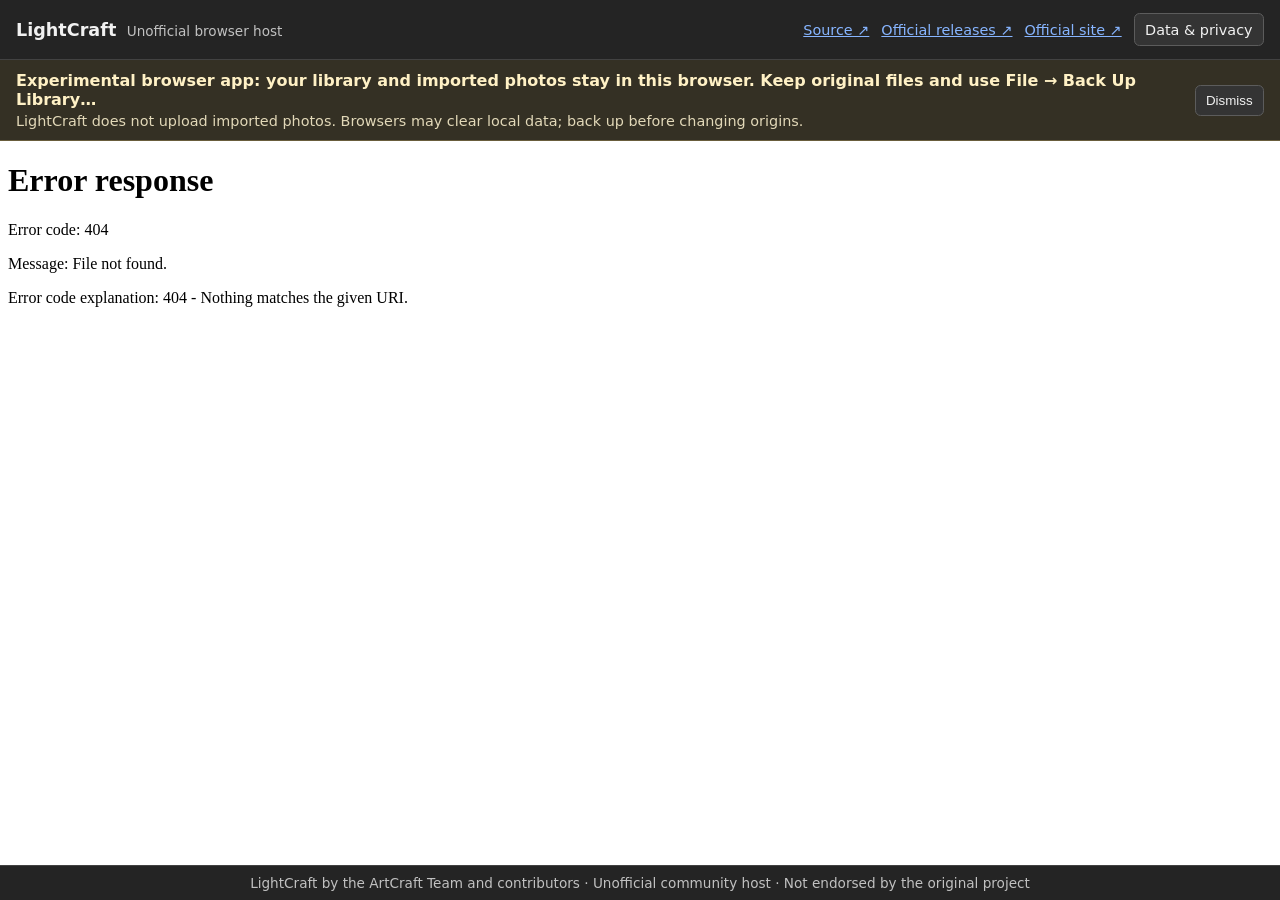
==== index.html @ 0b2d7c52 "feat(lightcraft): add GitHub Pages host" ====
<!doctype html>
<html lang="en">
<head>
  <meta charset="utf-8">
  <meta name="viewport" content="width=device-width, initial-scale=1">
  <meta name="description" content="Unofficial community host for LightCraft's browser photo library and raw developer.">
  <title>LightCraft · Community host</title>
  <link rel="stylesheet" href="./site.css">
  <script src="./site.js" defer></script>
</head>
<body>
  <a class="skip-link" href="#lightcraft-app" data-en="Skip to LightCraft" data-zh-hant="跳至 LightCraft">Skip to LightCraft</a>
  <header class="toolbar">
    <div class="identity"><strong>LightCraft</strong><span data-en="Unofficial browser host" data-zh-hant="非官方瀏覽器託管版">Unofficial browser host</span></div>
    <nav aria-label="Original project and host information" data-aria-en="Original project and host information" data-aria-zh-hant="原始專案與託管資訊">
      <a href="https://github.com/storytold/lightcraft" target="_blank" rel="noopener noreferrer" data-en="Source ↗" data-zh-hant="原始碼 ↗">Source ↗</a>
      <a href="https://github.com/storytold/lightcraft/releases" target="_blank" rel="noopener noreferrer" data-en="Official releases ↗" data-zh-hant="官方版本 ↗">Official releases ↗</a>
      <a href="https://getartcraft.com/apps/lightcraft" target="_blank" rel="noopener noreferrer" data-en="Official site ↗" data-zh-hant="官方網站 ↗">Official site ↗</a>
      <button id="show-notice" type="button" data-en="Data & privacy" data-zh-hant="資料與隱私">Data &amp; privacy</button>
    </nav>
  </header>
  <aside class="notice" id="storage-notice" aria-label="Browser storage notice" data-aria-en="Browser storage notice" data-aria-zh-hant="瀏覽器儲存提醒">
    <div class="notice-copy">
      <p class="notice-lead" data-en="Experimental browser app: your library and imported photos stay in this browser. Keep original files and use File → Back Up Library…" data-zh-hant="實驗中的瀏覽器版：相片庫與匯入照片會留在此瀏覽器。請保留原始檔，並使用「檔案 → 備份相片庫…」。">Experimental browser app: your library and imported photos stay in this browser. Keep original files and use File → Back Up Library…</p>
      <p class="notice-detail" data-en="LightCraft does not upload imported photos. Browsers may clear local data; back up before changing origins." data-zh-hant="LightCraft 不會上傳匯入的照片。瀏覽器可能清除本機資料；更換網站來源前請先備份。">LightCraft does not upload imported photos. Browsers may clear local data; back up before changing origins.</p>
      <p class="notice-detail github-origin" id="github-origin-notice" hidden data-en="This GitHub Pages URL shares its browser origin with other WavJaby Pages sites. Scripts on those same-origin pages can access this browser data; use a dedicated custom domain for isolation." data-zh-hant="此 GitHub Pages 網址與其他 WavJaby Pages 共用瀏覽器來源；同來源頁面的程式可存取此瀏覽器資料。若要隔離資料，請使用專屬網域。">This GitHub Pages URL shares its browser origin with other WavJaby Pages sites. Scripts on those same-origin pages can access this browser data; use a dedicated custom domain for isolation.</p>
    </div>
    <button id="dismiss-notice" class="notice-dismiss" type="button" data-en="Dismiss" data-zh-hant="收起">Dismiss</button>
  </aside>
  <main id="lightcraft-app">
    <iframe id="lightcraft-frame" title="LightCraft image editor" data-title-en="LightCraft image editor" data-title-zh-hant="LightCraft 相片編輯器" data-app-path="__APP_PATH__" allow="fullscreen; clipboard-read; clipboard-write" allowfullscreen loading="eager"></iframe>
  </main>
  <footer>
    <span data-en="LightCraft by the ArtCraft Team and contributors · Unofficial community host · Not endorsed by the original project" data-zh-hant="LightCraft 由 ArtCraft Team 與貢獻者開發 · 非官方社群託管 · 未獲原專案背書">LightCraft by the ArtCraft Team and contributors · Unofficial community host · Not endorsed by the original project</span>
  </footer>
</body>
</html>
---- site.css ----
:root {
  color-scheme: dark;
  font-family: system-ui, -apple-system, "Segoe UI", sans-serif;
  background: #151515;
  color: #f1f1f1;
  font-synthesis: none;
  text-rendering: optimizeLegibility;
  -webkit-font-smoothing: antialiased;
  --surface: #242424;
  --border: #424242;
  --muted: #c1c1c1;
  --accent: #87b5ff;
}

* { box-sizing: border-box; }

html, body { width: 100%; min-height: 100%; margin: 0; }

body { min-height: 100dvh; display: grid; grid-template-rows: auto auto minmax(24rem, 1fr) auto; }

a { color: var(--accent); }

a:focus-visible, button:focus-visible, .skip-link:focus-visible { outline: 2px solid #fff; outline-offset: 3px; }

.skip-link { position: fixed; z-index: 3; top: 0.5rem; left: 0.5rem; padding: 0.5rem 0.75rem; transform: translateY(-160%); background: #111; }

.skip-link:focus { transform: translateY(0); }

.toolbar { min-height: 3.75rem; display: flex; align-items: center; justify-content: space-between; gap: 1rem; padding: 0.5rem 1rem; background: var(--surface); border-bottom: 1px solid var(--border); }

.identity { display: flex; flex-wrap: wrap; align-items: baseline; gap: 0.65rem; }

.identity strong { font-size: 1.1rem; }

.identity span, footer { color: var(--muted); font-size: 0.85rem; }

nav { display: flex; align-items: center; justify-content: flex-end; flex-wrap: wrap; gap: 0.75rem; }

nav a, nav button { font: inherit; font-size: 0.9rem; }

button { color: inherit; background: #343434; border: 1px solid #5c5c5c; border-radius: 0.35rem; padding: 0.45rem 0.65rem; cursor: pointer; }

button:hover { background: #454545; }

.notice { display: flex; align-items: center; justify-content: space-between; gap: 1rem; padding: 0.7rem 1rem; background: #343024; border-bottom: 1px solid #695d3c; }

.notice[hidden] { display: none; }

.notice-copy { min-width: 0; }

.notice p { margin: 0; }

.notice-lead { color: #fff1c5; font-weight: 600; }

.notice-detail { margin-top: 0.25rem !important; color: #e2d8b8; font-size: 0.9rem; }

.notice-dismiss { flex: 0 0 auto; }

main { min-height: 24rem; overflow: hidden; background: #1c1c1c; }

iframe { display: block; width: 100%; height: 100%; min-height: 24rem; border: 0; background: #1c1c1c; }

footer { padding: 0.55rem 1rem; text-align: center; background: var(--surface); border-top: 1px solid var(--border); }

@media (max-width: 760px) {
  .toolbar { align-items: flex-start; flex-direction: column; }
  nav { justify-content: flex-start; gap: 0.55rem 0.75rem; }
  .notice { align-items: flex-start; }
}

@media (max-width: 520px) {
  .notice { flex-direction: column; }
  .notice-dismiss { align-self: flex-end; }
}
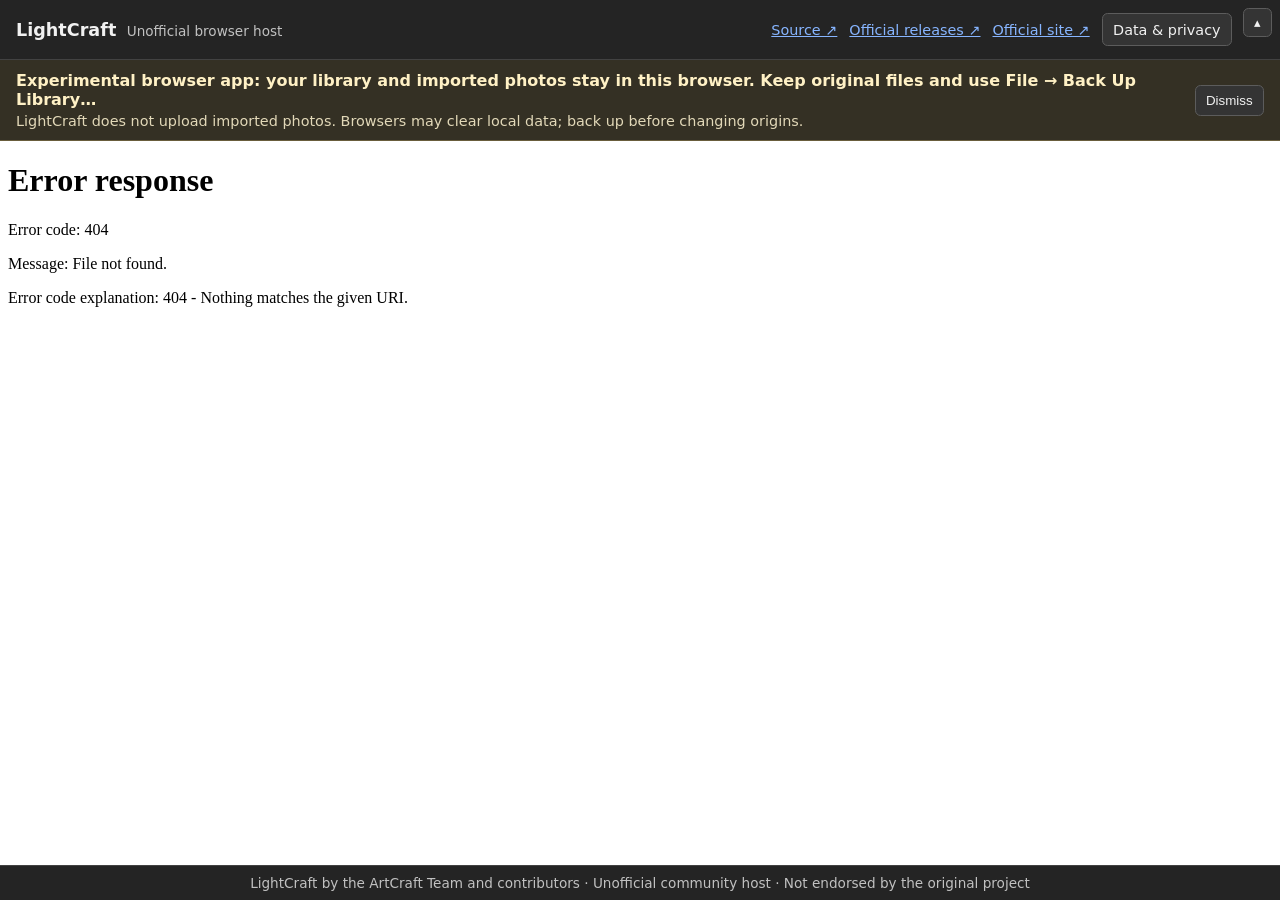
==== commit d4e1b66f: "fix(lightcraft-web): fill viewport and add toolbar toggle" ====
--- a/index.html
+++ b/index.html
@@ -10,23 +10,26 @@
 </head>
 <body>
   <a class="skip-link" href="#lightcraft-app" data-en="Skip to LightCraft" data-zh-hant="跳至 LightCraft">Skip to LightCraft</a>
-  <header class="toolbar">
-    <div class="identity"><strong>LightCraft</strong><span data-en="Unofficial browser host" data-zh-hant="非官方瀏覽器託管版">Unofficial browser host</span></div>
-    <nav aria-label="Original project and host information" data-aria-en="Original project and host information" data-aria-zh-hant="原始專案與託管資訊">
-      <a href="https://github.com/storytold/lightcraft" target="_blank" rel="noopener noreferrer" data-en="Source ↗" data-zh-hant="原始碼 ↗">Source ↗</a>
-      <a href="https://github.com/storytold/lightcraft/releases" target="_blank" rel="noopener noreferrer" data-en="Official releases ↗" data-zh-hant="官方版本 ↗">Official releases ↗</a>
-      <a href="https://getartcraft.com/apps/lightcraft" target="_blank" rel="noopener noreferrer" data-en="Official site ↗" data-zh-hant="官方網站 ↗">Official site ↗</a>
-      <button id="show-notice" type="button" data-en="Data & privacy" data-zh-hant="資料與隱私">Data &amp; privacy</button>
-    </nav>
-  </header>
-  <aside class="notice" id="storage-notice" aria-label="Browser storage notice" data-aria-en="Browser storage notice" data-aria-zh-hant="瀏覽器儲存提醒">
-    <div class="notice-copy">
-      <p class="notice-lead" data-en="Experimental browser app: your library and imported photos stay in this browser. Keep original files and use File → Back Up Library…" data-zh-hant="實驗中的瀏覽器版：相片庫與匯入照片會留在此瀏覽器。請保留原始檔，並使用「檔案 → 備份相片庫…」。">Experimental browser app: your library and imported photos stay in this browser. Keep original files and use File → Back Up Library…</p>
-      <p class="notice-detail" data-en="LightCraft does not upload imported photos. Browsers may clear local data; back up before changing origins." data-zh-hant="LightCraft 不會上傳匯入的照片。瀏覽器可能清除本機資料；更換網站來源前請先備份。">LightCraft does not upload imported photos. Browsers may clear local data; back up before changing origins.</p>
-      <p class="notice-detail github-origin" id="github-origin-notice" hidden data-en="This GitHub Pages URL shares its browser origin with other WavJaby Pages sites. Scripts on those same-origin pages can access this browser data; use a dedicated custom domain for isolation." data-zh-hant="此 GitHub Pages 網址與其他 WavJaby Pages 共用瀏覽器來源；同來源頁面的程式可存取此瀏覽器資料。若要隔離資料，請使用專屬網域。">This GitHub Pages URL shares its browser origin with other WavJaby Pages sites. Scripts on those same-origin pages can access this browser data; use a dedicated custom domain for isolation.</p>
-    </div>
-    <button id="dismiss-notice" class="notice-dismiss" type="button" data-en="Dismiss" data-zh-hant="收起">Dismiss</button>
-  </aside>
+  <button id="toggle-toolbar" type="button" aria-controls="site-chrome" aria-expanded="true" title="Collapse site toolbar">▴</button>
+  <div class="site-chrome" id="site-chrome">
+    <header class="toolbar">
+      <div class="identity"><strong>LightCraft</strong><span data-en="Unofficial browser host" data-zh-hant="非官方瀏覽器託管版">Unofficial browser host</span></div>
+      <nav aria-label="Original project and host information" data-aria-en="Original project and host information" data-aria-zh-hant="原始專案與託管資訊">
+        <a href="https://github.com/storytold/lightcraft" target="_blank" rel="noopener noreferrer" data-en="Source ↗" data-zh-hant="原始碼 ↗">Source ↗</a>
+        <a href="https://github.com/storytold/lightcraft/releases" target="_blank" rel="noopener noreferrer" data-en="Official releases ↗" data-zh-hant="官方版本 ↗">Official releases ↗</a>
+        <a href="https://getartcraft.com/apps/lightcraft" target="_blank" rel="noopener noreferrer" data-en="Official site ↗" data-zh-hant="官方網站 ↗">Official site ↗</a>
+        <button id="show-notice" type="button" data-en="Data & privacy" data-zh-hant="資料與隱私">Data &amp; privacy</button>
+      </nav>
+    </header>
+    <aside class="notice" id="storage-notice" aria-label="Browser storage notice" data-aria-en="Browser storage notice" data-aria-zh-hant="瀏覽器儲存提醒">
+      <div class="notice-copy">
+        <p class="notice-lead" data-en="Experimental browser app: your library and imported photos stay in this browser. Keep original files and use File → Back Up Library…" data-zh-hant="實驗中的瀏覽器版：相片庫與匯入照片會留在此瀏覽器。請保留原始檔，並使用「檔案 → 備份相片庫…」。">Experimental browser app: your library and imported photos stay in this browser. Keep original files and use File → Back Up Library…</p>
+        <p class="notice-detail" data-en="LightCraft does not upload imported photos. Browsers may clear local data; back up before changing origins." data-zh-hant="LightCraft 不會上傳匯入的照片。瀏覽器可能清除本機資料；更換網站來源前請先備份。">LightCraft does not upload imported photos. Browsers may clear local data; back up before changing origins.</p>
+        <p class="notice-detail github-origin" id="github-origin-notice" hidden data-en="This GitHub Pages URL shares its browser origin with other WavJaby Pages sites. Scripts on those same-origin pages can access this browser data; use a dedicated custom domain for isolation." data-zh-hant="此 GitHub Pages 網址與其他 WavJaby Pages 共用瀏覽器來源；同來源頁面的程式可存取此瀏覽器資料。若要隔離資料，請使用專屬網域。">This GitHub Pages URL shares its browser origin with other WavJaby Pages sites. Scripts on those same-origin pages can access this browser data; use a dedicated custom domain for isolation.</p>
+      </div>
+      <button id="dismiss-notice" class="notice-dismiss" type="button" data-en="Dismiss" data-zh-hant="收起">Dismiss</button>
+    </aside>
+  </div>
   <main id="lightcraft-app">
     <iframe id="lightcraft-frame" title="LightCraft image editor" data-title-en="LightCraft image editor" data-title-zh-hant="LightCraft 相片編輯器" data-app-path="__APP_PATH__" allow="fullscreen; clipboard-read; clipboard-write" allowfullscreen loading="eager"></iframe>
   </main>
--- a/site.css
+++ b/site.css
@@ -14,9 +14,9 @@
 
 * { box-sizing: border-box; }
 
-html, body { width: 100%; min-height: 100%; margin: 0; }
+html, body { width: 100%; height: 100%; margin: 0; }
 
-body { min-height: 100dvh; display: grid; grid-template-rows: auto auto minmax(24rem, 1fr) auto; }
+body { height: 100dvh; display: grid; grid-template-rows: auto minmax(0, 1fr) auto; overflow: hidden; }
 
 a { color: var(--accent); }
 
@@ -26,7 +26,17 @@
 
 .skip-link:focus { transform: translateY(0); }
 
-.toolbar { min-height: 3.75rem; display: flex; align-items: center; justify-content: space-between; gap: 1rem; padding: 0.5rem 1rem; background: var(--surface); border-bottom: 1px solid var(--border); }
+.site-chrome[hidden] { display: none; }
+
+.toolbar { min-height: 3.75rem; display: flex; align-items: center; justify-content: space-between; gap: 1rem; padding: 0.5rem 3rem 0.5rem 1rem; background: var(--surface); border-bottom: 1px solid var(--border); }
+
+#toggle-toolbar { position: absolute; top: 0.5rem; right: 0.5rem; z-index: 5; width: 1.8rem; height: 1.8rem; padding: 0; }
+
+body.toolbar-collapsed { grid-template-rows: minmax(0, 1fr) auto; }
+
+body.toolbar-collapsed main { margin-right: 1.8rem; }
+
+body.toolbar-collapsed #toggle-toolbar { top: 0.2rem; right: 0.15rem; width: 1.5rem; height: 1.5rem; }
 
 .identity { display: flex; flex-wrap: wrap; align-items: baseline; gap: 0.65rem; }
 
@@ -56,9 +66,9 @@
 
 .notice-dismiss { flex: 0 0 auto; }
 
-main { min-height: 24rem; overflow: hidden; background: #1c1c1c; }
+main { min-width: 0; min-height: 0; overflow: hidden; background: #1c1c1c; }
 
-iframe { display: block; width: 100%; height: 100%; min-height: 24rem; border: 0; background: #1c1c1c; }
+iframe { display: block; width: 100%; height: 100%; min-width: 0; min-height: 0; border: 0; background: #1c1c1c; }
 
 footer { padding: 0.55rem 1rem; text-align: center; background: var(--surface); border-top: 1px solid var(--border); }
 
@@ -66,6 +76,7 @@
   .toolbar { align-items: flex-start; flex-direction: column; }
   nav { justify-content: flex-start; gap: 0.55rem 0.75rem; }
   .notice { align-items: flex-start; }
+  body.toolbar-collapsed #toggle-toolbar { top: 0.35rem; right: 0.15rem; }
 }
 
 @media (max-width: 520px) {
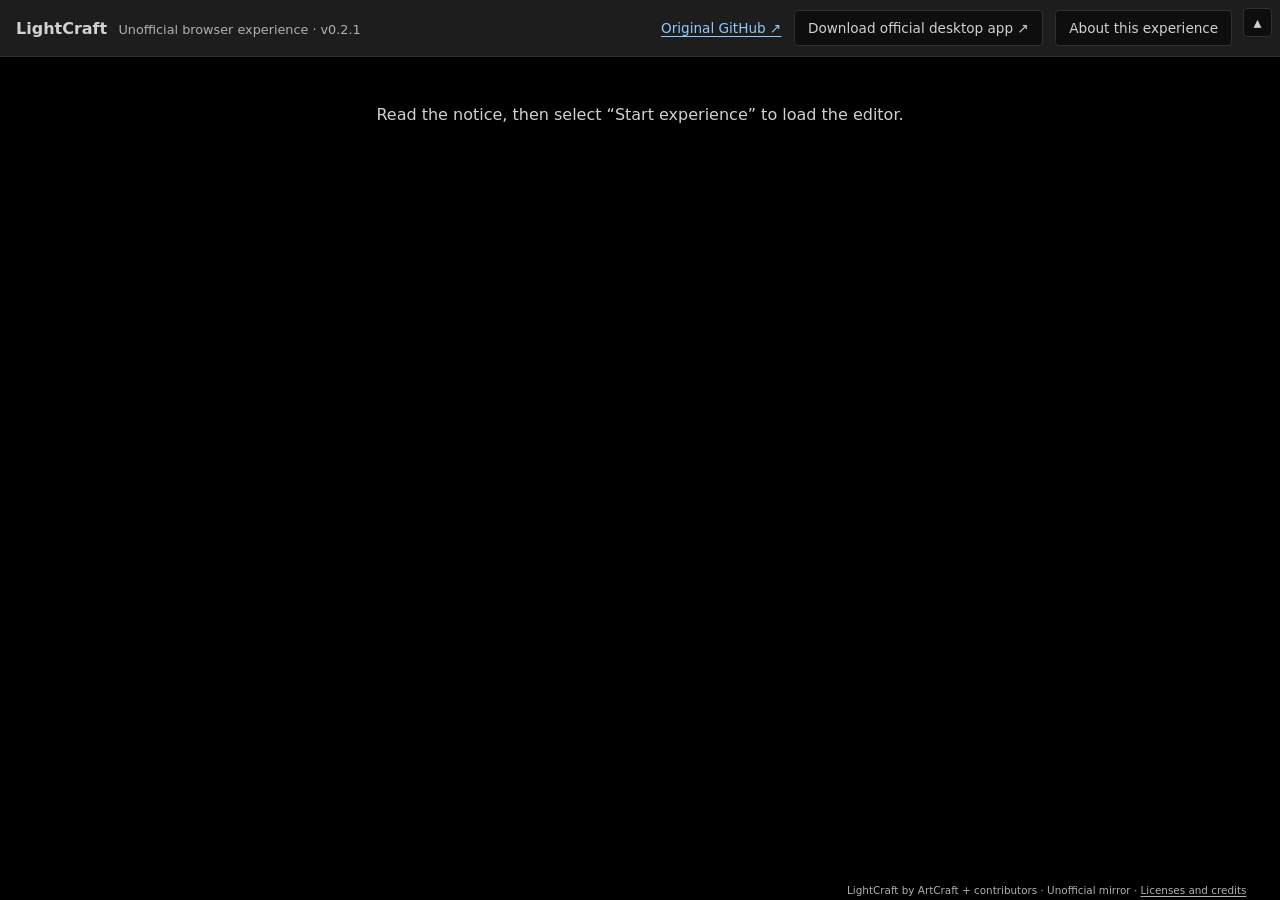
==== commit 0ad0f38c: "fix(lightcraft-web): align host localization and verified loading with peers" ====
--- a/index.html
+++ b/index.html
@@ -3,38 +3,60 @@
 <head>
   <meta charset="utf-8">
   <meta name="viewport" content="width=device-width, initial-scale=1">
-  <meta name="description" content="Unofficial community host for LightCraft's browser photo library and raw developer.">
-  <title>LightCraft · Community host</title>
+  <meta name="description" content="An unofficial browser experience of LightCraft using the official WebAssembly module with a community bootstrap. LightCraft is made by the ArtCraft Team and contributors.">
+  <title>LightCraft · Unofficial browser experience</title>
   <link rel="stylesheet" href="./site.css">
+  <script src="./delivery-config.js" defer></script>
   <script src="./site.js" defer></script>
 </head>
 <body>
-  <a class="skip-link" href="#lightcraft-app" data-en="Skip to LightCraft" data-zh-hant="跳至 LightCraft">Skip to LightCraft</a>
-  <button id="toggle-toolbar" type="button" aria-controls="site-chrome" aria-expanded="true" title="Collapse site toolbar">▴</button>
-  <div class="site-chrome" id="site-chrome">
-    <header class="toolbar">
-      <div class="identity"><strong>LightCraft</strong><span data-en="Unofficial browser host" data-zh-hant="非官方瀏覽器託管版">Unofficial browser host</span></div>
-      <nav aria-label="Original project and host information" data-aria-en="Original project and host information" data-aria-zh-hant="原始專案與託管資訊">
-        <a href="https://github.com/storytold/lightcraft" target="_blank" rel="noopener noreferrer" data-en="Source ↗" data-zh-hant="原始碼 ↗">Source ↗</a>
-        <a href="https://github.com/storytold/lightcraft/releases" target="_blank" rel="noopener noreferrer" data-en="Official releases ↗" data-zh-hant="官方版本 ↗">Official releases ↗</a>
-        <a href="https://getartcraft.com/apps/lightcraft" target="_blank" rel="noopener noreferrer" data-en="Official site ↗" data-zh-hant="官方網站 ↗">Official site ↗</a>
-        <button id="show-notice" type="button" data-en="Data & privacy" data-zh-hant="資料與隱私">Data &amp; privacy</button>
-      </nav>
-    </header>
-    <aside class="notice" id="storage-notice" aria-label="Browser storage notice" data-aria-en="Browser storage notice" data-aria-zh-hant="瀏覽器儲存提醒">
-      <div class="notice-copy">
-        <p class="notice-lead" data-en="Experimental browser app: your library and imported photos stay in this browser. Keep original files and use File → Back Up Library…" data-zh-hant="實驗中的瀏覽器版：相片庫與匯入照片會留在此瀏覽器。請保留原始檔，並使用「檔案 → 備份相片庫…」。">Experimental browser app: your library and imported photos stay in this browser. Keep original files and use File → Back Up Library…</p>
-        <p class="notice-detail" data-en="LightCraft does not upload imported photos. Browsers may clear local data; back up before changing origins." data-zh-hant="LightCraft 不會上傳匯入的照片。瀏覽器可能清除本機資料；更換網站來源前請先備份。">LightCraft does not upload imported photos. Browsers may clear local data; back up before changing origins.</p>
-        <p class="notice-detail github-origin" id="github-origin-notice" hidden data-en="This GitHub Pages URL shares its browser origin with other WavJaby Pages sites. Scripts on those same-origin pages can access this browser data; use a dedicated custom domain for isolation." data-zh-hant="此 GitHub Pages 網址與其他 WavJaby Pages 共用瀏覽器來源；同來源頁面的程式可存取此瀏覽器資料。若要隔離資料，請使用專屬網域。">This GitHub Pages URL shares its browser origin with other WavJaby Pages sites. Scripts on those same-origin pages can access this browser data; use a dedicated custom domain for isolation.</p>
+  <button id="toggle-toolbar" type="button" aria-controls="site-toolbar" aria-expanded="true" title="Collapse site toolbar">▴</button>
+  <header class="toolbar" id="site-toolbar">
+    <div class="identity"><strong>LightCraft</strong><span data-i18n="badge">Unofficial browser experience · v0.2.1</span></div>
+    <nav aria-label="Original project and site information" data-i18n-aria="navigation">
+      <a href="https://github.com/storytold/lightcraft" target="_blank" rel="noopener noreferrer" data-i18n="source">Original GitHub ↗</a>
+      <a class="download" href="https://github.com/storytold/lightcraft/releases/latest" target="_blank" rel="noopener noreferrer" data-i18n="download">Download official desktop app ↗</a>
+      <button id="show-notice" type="button" data-i18n="notice">About this experience</button>
+    </nav>
+  </header>
+  <main id="editor-container" aria-label="LightCraft editor" data-i18n-aria="editor">
+    <div id="mobile-controls">
+      <label for="editor-scale" data-i18n="zoom">Editor zoom</label>
+      <select id="editor-scale"><option value="auto" data-i18n="fit">Fit width</option><option value="0.5">50%</option><option value="0.75">75%</option><option value="1">100%</option></select>
+      <output id="editor-scale-value" for="editor-scale"></output>
+      <span class="note" data-i18n="rotate">Landscape works best</span>
+    </div>
+    <div id="editor-host" data-app-path="__APP_PATH__"><p id="editor-placeholder" data-i18n="placeholder">Read the notice, then select “Start experience” to load the editor.</p></div>
+    <section id="host-loading" hidden aria-live="polite" aria-label="Loading LightCraft">
+      <div class="loading-card">
+        <h2 id="loading-title">Preparing LightCraft…</h2>
+        <progress id="loading-progress" max="100" aria-label="Application download progress"></progress>
+        <p id="loading-detail">Preparing the download…</p>
+        <p id="loading-time" class="note"></p>
+        <p id="loading-note" class="note">The first download is large. Keep this tab open; later visits can use a local cache.</p>
+        <div class="actions"><button id="retry-load" type="button" data-i18n="retry">Reload</button><a href="https://github.com/storytold/lightcraft/releases/latest" target="_blank" rel="noopener noreferrer" data-i18n="download">Download official desktop app ↗</a></div>
       </div>
-      <button id="dismiss-notice" class="notice-dismiss" type="button" data-en="Dismiss" data-zh-hant="收起">Dismiss</button>
-    </aside>
-  </div>
-  <main id="lightcraft-app">
-    <iframe id="lightcraft-frame" title="LightCraft image editor" data-title-en="LightCraft image editor" data-title-zh-hant="LightCraft 相片編輯器" data-app-path="__APP_PATH__" allow="fullscreen; clipboard-read; clipboard-write" allowfullscreen loading="eager"></iframe>
+    </section>
   </main>
-  <footer>
-    <span data-en="LightCraft by the ArtCraft Team and contributors · Unofficial community host · Not endorsed by the original project" data-zh-hant="LightCraft 由 ArtCraft Team 與貢獻者開發 · 非官方社群託管 · 未獲原專案背書">LightCraft by the ArtCraft Team and contributors · Unofficial community host · Not endorsed by the original project</span>
-  </footer>
+  <footer><span data-i18n="credit">LightCraft by ArtCraft + contributors · Unofficial mirror · </span><a href="./app/v0.2.1/LICENSE-MIT" target="_blank" rel="noopener" data-i18n="licenses">Licenses and credits</a></footer>
+  <dialog id="notice" aria-labelledby="notice-title">
+    <form method="dialog">
+      <p class="eyebrow">UNOFFICIAL COMMUNITY MIRROR</p>
+      <h1 id="notice-title" data-i18n="heading">An easier way to try LightCraft</h1>
+      <p data-i18n="purpose">This site simply makes LightCraft easier to try without installing it. LightCraft is developed by the ArtCraft Team and contributors. This mirror is not operated or endorsed by them.</p>
+      <p><span data-i18n="build">You are loading the official v0.2.1 WebAssembly module with a community bootstrap. </span><strong data-i18n="parity">The web and desktop apps share an editing engine, but their features are not identical.</strong></p>
+      <ul>
+        <li data-i18n="files">Photos and the library stay in this browser. Keep original files and use File → Back Up Library…; browser storage is not a backup.</li>
+        <li data-i18n="persistence">Browser storage can be cleared or evicted. This Pages site shares the wavjaby.github.io origin with other project sites; their scripts can access same-origin data.</li>
+        <li data-i18n="performance">Large photo libraries and raw processing use memory and GPU resources. The browser version is experimental; evaluate the official desktop app for production work.</li>
+        <li data-i18n="alpha">Mobile scaling adjusts display size, not touch support. The official editor retains its own language; this host translates its notices and loading interface.</li>
+      </ul>
+      <p class="note" data-i18n="evidence">Based on the v0.2.1 source, not an exhaustive test of every editing feature. Keep backups and evaluate the official desktop app before production work.</p>
+      <p id="storage-warning" class="note" hidden data-i18n="storage">Your browser blocks preference storage; this notice will return next visit.</p>
+      <label class="remember"><input id="remember-notice" type="checkbox"><span data-i18n="remember">Don't remind me in this browser (reopen via “About this experience”)</span></label>
+      <div class="actions"><a href="https://github.com/storytold/lightcraft/releases/latest" target="_blank" rel="noopener noreferrer" data-i18n="download">Download official desktop app ↗</a><button id="start-editor" value="continue" autofocus data-i18n="start">Start experience</button></div>
+    </form>
+  </dialog>
+  <noscript>This experience requires JavaScript and WebAssembly. You can also <a href="https://github.com/storytold/lightcraft/releases/latest">download the official desktop app</a>.</noscript>
 </body>
 </html>
--- a/site.css
+++ b/site.css
@@ -1,85 +1,53 @@
-:root {
-  color-scheme: dark;
-  font-family: system-ui, -apple-system, "Segoe UI", sans-serif;
-  background: #151515;
-  color: #f1f1f1;
-  font-synthesis: none;
-  text-rendering: optimizeLegibility;
-  -webkit-font-smoothing: antialiased;
-  --surface: #242424;
-  --border: #424242;
-  --muted: #c1c1c1;
-  --accent: #87b5ff;
+/* Host chrome; official editor styles remain inside its document. */
+:root { --chrome: #1d1d1d; --dock: #303030; --canvas: #000000; --field: #0e0e0e; --border: #303030; --hover: #2c2c2c; --text: #d1d1d1; --muted: #b0b0b0; --accent: #2f6bdf; color-scheme: dark; font-family: system-ui, sans-serif; background: var(--chrome); color: var(--text); }
+* { box-sizing: border-box; }
+body { margin: 0; height: 100dvh; overflow: hidden; display: grid; grid-template-rows: auto minmax(0, 1fr); }
+a { color: #91c8ff; text-underline-offset: .2em; }
+button, .download { border: 1px solid var(--border); border-radius: 4px; padding: .55rem .8rem; background: var(--field); color: var(--text); font: inherit; cursor: pointer; text-decoration: none; }
+button:hover, .download:hover { background: var(--hover); }
+:focus-visible { outline: 3px solid var(--accent); outline-offset: 3px; }
+.toolbar { display: flex; flex-wrap: wrap; align-items: center; justify-content: space-between; gap: .7rem; padding: .65rem 3rem .65rem 1rem; border-bottom: 1px solid var(--dock); }
+.toolbar[hidden] { display: none; }
+body.toolbar-collapsed { grid-template-rows: minmax(0, 1fr); }
+#toggle-toolbar { position: absolute; top: .5rem; right: .5rem; z-index: 5; width: 1.8rem; height: 1.8rem; padding: 0; }
+/* Keep the toggle in its own gutter; do not overlay editor controls. */
+body.toolbar-collapsed main { margin-right: 1.8rem; }
+body.toolbar-collapsed #toggle-toolbar { top: .2rem; right: .15rem; width: 1.5rem; height: 1.5rem; }
+.identity { display: flex; flex-wrap: wrap; align-items: baseline; gap: .7rem; }
+.identity span, footer, .note { color: var(--muted); font-size: .8rem; }
+nav { display: flex; flex-wrap: wrap; align-items: center; gap: .8rem; font-size: .85rem; }
+main { position: relative; min-height: 0; background: var(--canvas); }
+#editor-host { position: relative; height: 100%; overflow: hidden; }
+#mobile-controls { display: none; }
+#editor-placeholder { padding: 2rem; text-align: center; }
+#editor-surface { position: relative; width: 100%; height: 100%; }
+#editor-surface canvas { position: absolute; inset: 0; width: 100%; height: 100%; display: block; outline: none; }
+footer { position: absolute; right: 2.1rem; bottom: .15rem; z-index: 4; max-width: 65vw; padding: 0; color: var(--muted); font-size: .65rem; line-height: 1.3; text-align: right; pointer-events: none; }
+footer a { color: inherit; pointer-events: auto; }
+dialog { width: min(44rem, calc(100% - 2rem)); max-height: calc(100dvh - 2rem); padding: 1.6rem; border: 1px solid var(--border); border-radius: 6px; background: var(--chrome); color: var(--text); line-height: 1.65; }
+dialog::backdrop { background: rgb(0 0 0 / .72); }
+h1 { font-size: 1.5rem; margin: .3rem 0 1rem; }
+.eyebrow { color: var(--muted); font-size: .7rem; letter-spacing: .12em; margin: 0; }
+ul { padding-left: 1.3rem; }
+li + li { margin-top: .6rem; }
+.remember { display: flex; align-items: baseline; gap: .4rem; font-size: .85rem; }
+.actions { display: flex; flex-wrap: wrap; justify-content: space-between; align-items: center; gap: 1rem; margin-top: 1.2rem; }
+#start-editor { background: var(--accent); color: white; }
+#host-loading:not([hidden]) { position: absolute; inset: 0; display: grid; place-items: center; padding: 1rem; background: var(--canvas); }
+.loading-card { width: min(32rem, 100%); line-height: 1.6; }
+.loading-card h2 { font-size: 1.2rem; }
+progress { width: 100%; height: .8rem; accent-color: var(--accent); }
+#loading-detail { font-variant-numeric: tabular-nums; }
+@media (max-width: 600px) { .toolbar { padding: .5rem 2.8rem .5rem .5rem; } nav { gap: .5rem; } dialog { padding: 1rem; } footer { max-width: 80vw; font-size: .55rem; } }
+@media (max-width: 900px) {
+  body.toolbar-collapsed main { margin-right: 0; }
+  main { --mobile-controls-height: 2.25rem; overflow: hidden; }
+  #mobile-controls { position: absolute; inset: 0 0 auto; height: var(--mobile-controls-height); display: flex; align-items: center; gap: .4rem; padding: .2rem 2.5rem .2rem .4rem; background: var(--chrome); font-size: .75rem; white-space: nowrap; }
+  #mobile-controls select { min-height: 1.75rem; font: inherit; color: var(--text); background: var(--field); border: 1px solid var(--border); border-radius: 4px; }
+  #mobile-controls .note { font-size: .65rem; }
+  #editor-host { position: absolute; inset: var(--mobile-controls-height) 0 0; height: auto; overflow: hidden; }
+  #editor-surface { width: calc(100% / var(--editor-scale, 1)); height: calc(100% / var(--editor-scale, 1)); transform: scale(var(--editor-scale, 1)); transform-origin: top left; }
+  body.toolbar-collapsed #toggle-toolbar { top: .35rem; right: .3rem; }
 }
 
-* { box-sizing: border-box; }
-
-html, body { width: 100%; height: 100%; margin: 0; }
-
-body { height: 100dvh; display: grid; grid-template-rows: auto minmax(0, 1fr) auto; overflow: hidden; }
-
-a { color: var(--accent); }
-
-a:focus-visible, button:focus-visible, .skip-link:focus-visible { outline: 2px solid #fff; outline-offset: 3px; }
-
-.skip-link { position: fixed; z-index: 3; top: 0.5rem; left: 0.5rem; padding: 0.5rem 0.75rem; transform: translateY(-160%); background: #111; }
-
-.skip-link:focus { transform: translateY(0); }
-
-.site-chrome[hidden] { display: none; }
-
-.toolbar { min-height: 3.75rem; display: flex; align-items: center; justify-content: space-between; gap: 1rem; padding: 0.5rem 3rem 0.5rem 1rem; background: var(--surface); border-bottom: 1px solid var(--border); }
-
-#toggle-toolbar { position: absolute; top: 0.5rem; right: 0.5rem; z-index: 5; width: 1.8rem; height: 1.8rem; padding: 0; }
-
-body.toolbar-collapsed { grid-template-rows: minmax(0, 1fr) auto; }
-
-body.toolbar-collapsed main { margin-right: 1.8rem; }
-
-body.toolbar-collapsed #toggle-toolbar { top: 0.2rem; right: 0.15rem; width: 1.5rem; height: 1.5rem; }
-
-.identity { display: flex; flex-wrap: wrap; align-items: baseline; gap: 0.65rem; }
-
-.identity strong { font-size: 1.1rem; }
-
-.identity span, footer { color: var(--muted); font-size: 0.85rem; }
-
-nav { display: flex; align-items: center; justify-content: flex-end; flex-wrap: wrap; gap: 0.75rem; }
-
-nav a, nav button { font: inherit; font-size: 0.9rem; }
-
-button { color: inherit; background: #343434; border: 1px solid #5c5c5c; border-radius: 0.35rem; padding: 0.45rem 0.65rem; cursor: pointer; }
-
-button:hover { background: #454545; }
-
-.notice { display: flex; align-items: center; justify-content: space-between; gap: 1rem; padding: 0.7rem 1rem; background: #343024; border-bottom: 1px solid #695d3c; }
-
-.notice[hidden] { display: none; }
-
-.notice-copy { min-width: 0; }
-
-.notice p { margin: 0; }
-
-.notice-lead { color: #fff1c5; font-weight: 600; }
-
-.notice-detail { margin-top: 0.25rem !important; color: #e2d8b8; font-size: 0.9rem; }
-
-.notice-dismiss { flex: 0 0 auto; }
-
-main { min-width: 0; min-height: 0; overflow: hidden; background: #1c1c1c; }
-
-iframe { display: block; width: 100%; height: 100%; min-width: 0; min-height: 0; border: 0; background: #1c1c1c; }
-
-footer { padding: 0.55rem 1rem; text-align: center; background: var(--surface); border-top: 1px solid var(--border); }
-
-@media (max-width: 760px) {
-  .toolbar { align-items: flex-start; flex-direction: column; }
-  nav { justify-content: flex-start; gap: 0.55rem 0.75rem; }
-  .notice { align-items: flex-start; }
-  body.toolbar-collapsed #toggle-toolbar { top: 0.35rem; right: 0.15rem; }
-}
-
-@media (max-width: 520px) {
-  .notice { flex-direction: column; }
-  .notice-dismiss { align-self: flex-end; }
-}
+iframe#editor-surface { display: block; border: 0; background: #1c1c1c; }
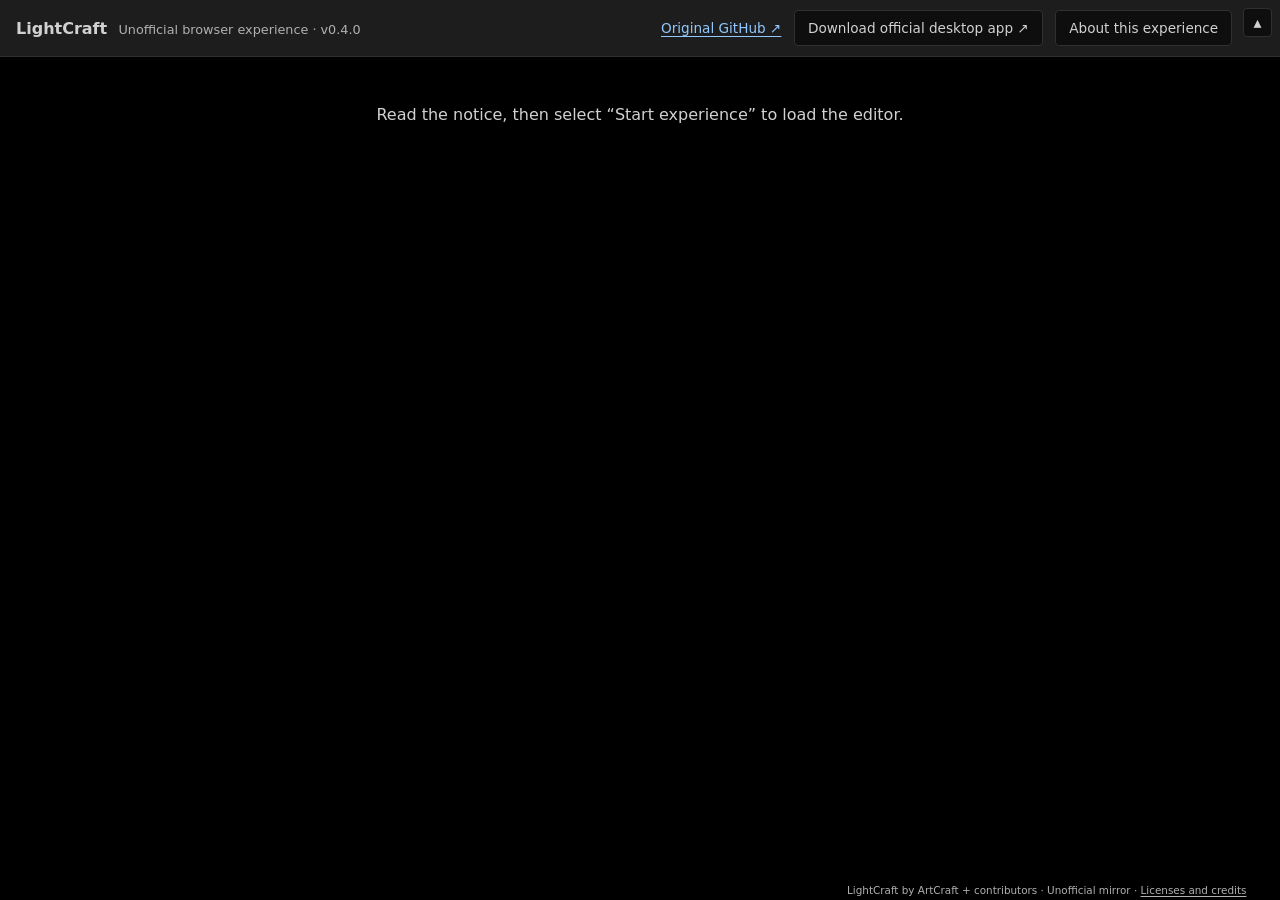
==== commit 1ab1e01e: "chore(lightcraft): update official web release to 0.4.0" ====
--- a/index.html
+++ b/index.html
@@ -12,7 +12,7 @@
 <body>
   <button id="toggle-toolbar" type="button" aria-controls="site-toolbar" aria-expanded="true" title="Collapse site toolbar">▴</button>
   <header class="toolbar" id="site-toolbar">
-    <div class="identity"><strong>LightCraft</strong><span data-i18n="badge">Unofficial browser experience · v0.2.1</span></div>
+    <div class="identity"><strong>LightCraft</strong><span data-i18n="badge">Unofficial browser experience · v0.4.0</span></div>
     <nav aria-label="Original project and site information" data-i18n-aria="navigation">
       <a href="https://github.com/storytold/lightcraft" target="_blank" rel="noopener noreferrer" data-i18n="source">Original GitHub ↗</a>
       <a class="download" href="https://github.com/storytold/lightcraft/releases/latest" target="_blank" rel="noopener noreferrer" data-i18n="download">Download official desktop app ↗</a>
@@ -38,20 +38,20 @@
       </div>
     </section>
   </main>
-  <footer><span data-i18n="credit">LightCraft by ArtCraft + contributors · Unofficial mirror · </span><a href="./app/v0.2.1/LICENSE-MIT" target="_blank" rel="noopener" data-i18n="licenses">Licenses and credits</a></footer>
+  <footer><span data-i18n="credit">LightCraft by ArtCraft + contributors · Unofficial mirror · </span><a href="./app/v0.4.0/LICENSE-MIT" target="_blank" rel="noopener" data-i18n="licenses">Licenses and credits</a></footer>
   <dialog id="notice" aria-labelledby="notice-title">
     <form method="dialog">
       <p class="eyebrow">UNOFFICIAL COMMUNITY MIRROR</p>
       <h1 id="notice-title" data-i18n="heading">An easier way to try LightCraft</h1>
       <p data-i18n="purpose">This site simply makes LightCraft easier to try without installing it. LightCraft is developed by the ArtCraft Team and contributors. This mirror is not operated or endorsed by them.</p>
-      <p><span data-i18n="build">You are loading the official v0.2.1 WebAssembly module with a community bootstrap. </span><strong data-i18n="parity">The web and desktop apps share an editing engine, but their features are not identical.</strong></p>
+      <p><span data-i18n="build">You are loading the official v0.4.0 WebAssembly module with a community bootstrap. </span><strong data-i18n="parity">The web and desktop apps share an editing engine, but their features are not identical.</strong></p>
       <ul>
         <li data-i18n="files">Photos and the library stay in this browser. Keep original files and use File → Back Up Library…; browser storage is not a backup.</li>
         <li data-i18n="persistence">Browser storage can be cleared or evicted. This Pages site shares the wavjaby.github.io origin with other project sites; their scripts can access same-origin data.</li>
         <li data-i18n="performance">Large photo libraries and raw processing use memory and GPU resources. The browser version is experimental; evaluate the official desktop app for production work.</li>
         <li data-i18n="alpha">Mobile scaling adjusts display size, not touch support. The official editor retains its own language; this host translates its notices and loading interface.</li>
       </ul>
-      <p class="note" data-i18n="evidence">Based on the v0.2.1 source, not an exhaustive test of every editing feature. Keep backups and evaluate the official desktop app before production work.</p>
+      <p class="note" data-i18n="evidence">Based on the v0.4.0 source, not an exhaustive test of every editing feature. Keep backups and evaluate the official desktop app before production work.</p>
       <p id="storage-warning" class="note" hidden data-i18n="storage">Your browser blocks preference storage; this notice will return next visit.</p>
       <label class="remember"><input id="remember-notice" type="checkbox"><span data-i18n="remember">Don't remind me in this browser (reopen via “About this experience”)</span></label>
       <div class="actions"><a href="https://github.com/storytold/lightcraft/releases/latest" target="_blank" rel="noopener noreferrer" data-i18n="download">Download official desktop app ↗</a><button id="start-editor" value="continue" autofocus data-i18n="start">Start experience</button></div>
